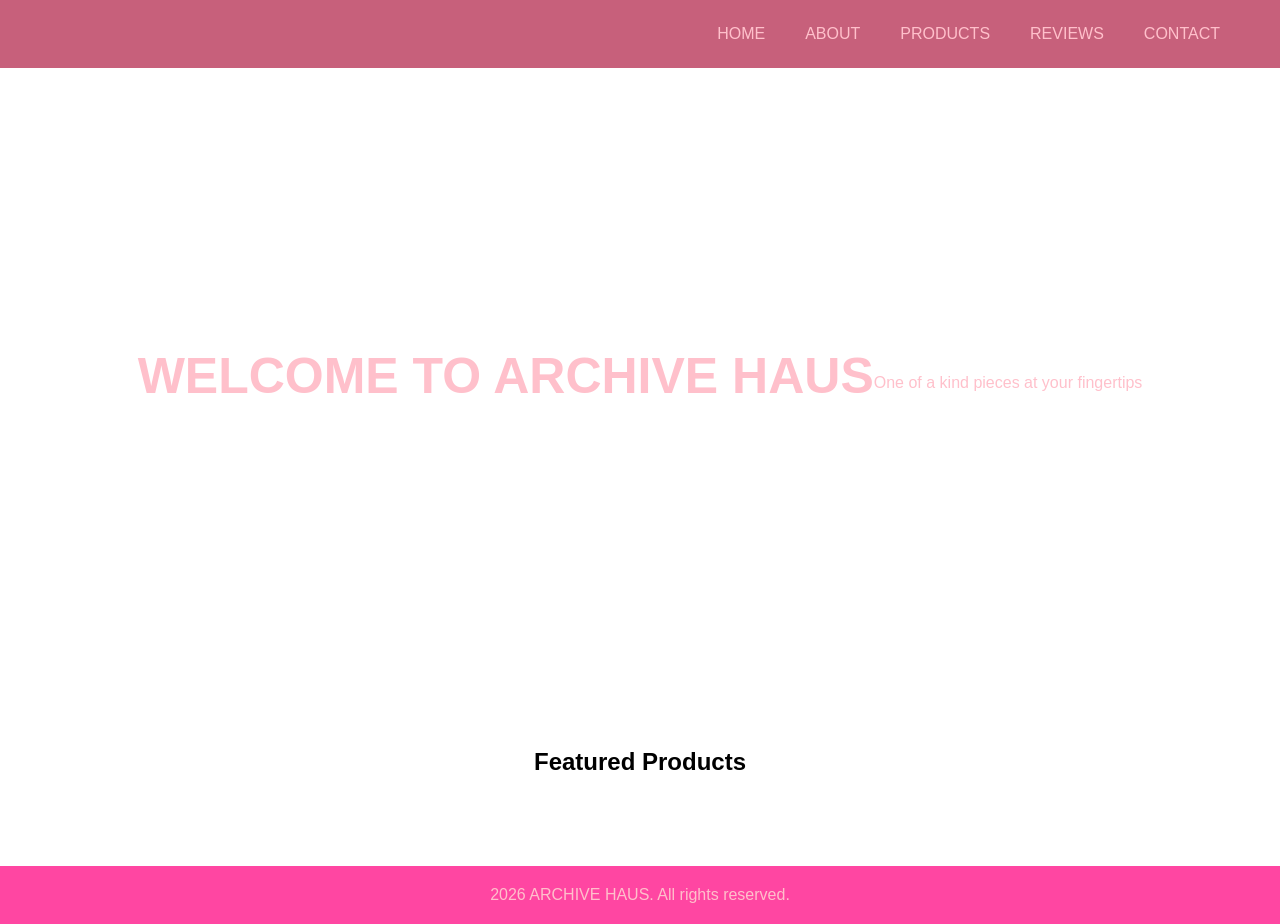
==== ARCHIVE HAUS/index.html @ 091455e6 "Add files via upload" ====
<html lang="en">
<head>
    <meta charset="UTF-8">
    <meta name="viewport" content="width=device-width, initial-scale=1.0">
    <title>ARCHIVE HAUS</title>
    <style>
       * {
            margin: 0; 
            padding: 0;
            box-sizing: border-box;
            font-family: 'Algerian', Arial, sans-serif;

        }
        header {
            background-color: #C7607B;
            color: pastel pink;
            padding: 15px 50px;
            display: flex;
            justify-content: space-between;
            align-items: center;
            position: sticky;
            top: 0;
            z-index: 1000;
        }
        .logo {
            width: 150px;
            height: auto;
        }
        nav ul {
            list-style: none;
            display: flex;
            gap: 20px;
        }
        nav ul li {
            position: relative;
        }
        nav ul li a {
            color: pink;
            text-decoration: none;
            font-weight: 500;
            padding: 10px;
            display: block;
        }
        nav ul li a:hover {
            color: #f1c6c3;
        }
        .dropdown-content {
            display:none;
            position: absolute;
            background-color: #f1c6c3;
            min-width: 200px;
            top: 100%;
            left: 0;
            border-radius: 1px solid pink;
            border-radius: 4px;
        }
        .dropdown-content a {
            padding: 12px 16px;
            font-weight: normal;
        }
        .dropdown:hover .dropdown-content {
            display:block
        }
        .hero {
            background: linear-gradient(rgba(0,0,0,0,6), rgba(0,0,0,0,6)), url(AH\ LOGO\ 1.jpg) center/cover no repeeat;
            height: 70vh;
            color:pink;
            display: flex;
            flex: column;
            justify-content: center;
            align-items: center;
            text-align: center;
        }
        .hero h1 {
            font-size: 50px;
            margin-bottom: 15px;

        }
        footer {
            background-color: #FF46A2;
            color: pink;
            text-align: center;
            padding: 20px;
            margin-top: 40px;
        }
    </style>
</head>
<body>
    <header>
        <a href="index.html" class="logo">
        
        </a>

        <nav>
            <ul>
            <li><a href="index.html">HOME</a></li>
            <!--About dropdown-->
            <li class="dropdown">
                <a href="about.html">ABOUT</a>
                <div class="dropdown-content">
                    <a href="about.html">About Us</a>
                    <a href="mission-vision.html">Mission & Vision</a>
                </div>
            </li>
            <!--Products dropdown-->
            <li class="dropdown">
                <a href="products.html">PRODUCTS</a>
                <div class="dropdown-content">
                    <a href="bags.html">Bags</a>
                    <a href="dresses.html">Dresses</a>
                    <a href="pants.html">Pants</a>
                    <a href="shoes.html">Shoes</a>
                    <a href="accessories">Accessories</a>
                </div>
            </li>

            <Li><a href="revies.html">REVIEWS</a></Li>
            <li><a href="contact.html">CONTACT</a></li>
            </ul>
        </nav>
    </header>

    <section class="hero">
        <h1>WELCOME TO ARCHIVE HAUS</h1>
        <p>One of a kind pieces at your fingertips</p>
    </section>
    <main style="padding: 50px; text-align: center;">
        <h2>Featured Products</h2>
        <p> </p>
    </main>

    <footer>
        <p>2026 ARCHIVE HAUS. All rights reserved.</p>
    </footer>
</body>
</html>
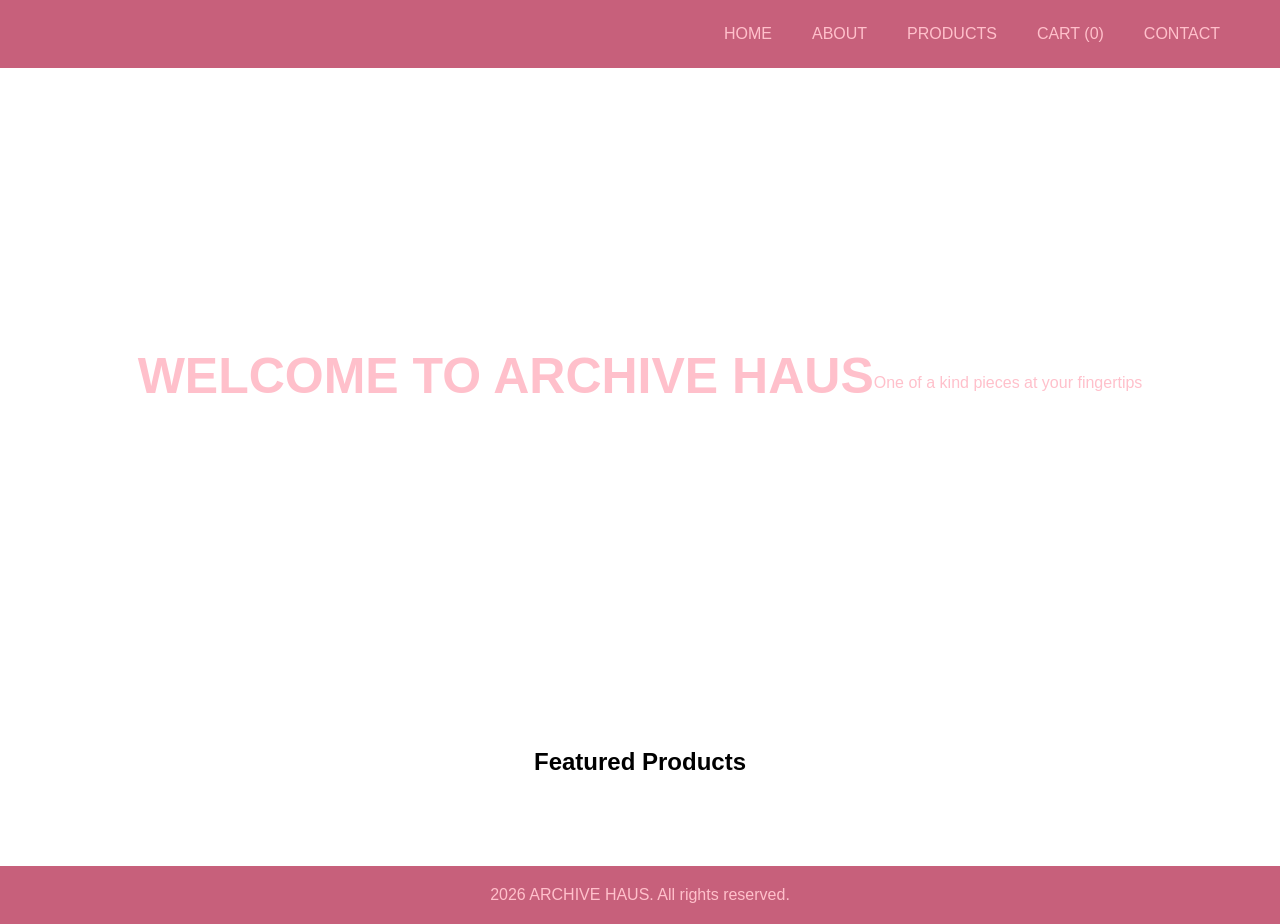
==== commit 0ad4fe95: "Add files via upload" ====
--- a/ARCHIVE HAUS/index.html
+++ b/ARCHIVE HAUS/index.html
@@ -3,88 +3,7 @@
     <meta charset="UTF-8">
     <meta name="viewport" content="width=device-width, initial-scale=1.0">
     <title>ARCHIVE HAUS</title>
-    <style>
-       * {
-            margin: 0; 
-            padding: 0;
-            box-sizing: border-box;
-            font-family: 'Algerian', Arial, sans-serif;
-
-        }
-        header {
-            background-color: #C7607B;
-            color: pastel pink;
-            padding: 15px 50px;
-            display: flex;
-            justify-content: space-between;
-            align-items: center;
-            position: sticky;
-            top: 0;
-            z-index: 1000;
-        }
-        .logo {
-            width: 150px;
-            height: auto;
-        }
-        nav ul {
-            list-style: none;
-            display: flex;
-            gap: 20px;
-        }
-        nav ul li {
-            position: relative;
-        }
-        nav ul li a {
-            color: pink;
-            text-decoration: none;
-            font-weight: 500;
-            padding: 10px;
-            display: block;
-        }
-        nav ul li a:hover {
-            color: #f1c6c3;
-        }
-        .dropdown-content {
-            display:none;
-            position: absolute;
-            background-color: #f1c6c3;
-            min-width: 200px;
-            top: 100%;
-            left: 0;
-            border-radius: 1px solid pink;
-            border-radius: 4px;
-        }
-        .dropdown-content a {
-            padding: 12px 16px;
-            font-weight: normal;
-        }
-        .dropdown:hover .dropdown-content {
-            display:block
-        }
-        .hero {
-            background: linear-gradient(rgba(0,0,0,0,6), rgba(0,0,0,0,6)), url(AH\ LOGO\ 1.jpg) center/cover no repeeat;
-            height: 70vh;
-            color:pink;
-            display: flex;
-            flex: column;
-            justify-content: center;
-            align-items: center;
-            text-align: center;
-        }
-        .hero h1 {
-            font-size: 50px;
-            margin-bottom: 15px;
-
-        }
-        footer {
-            background-color: #FF46A2;
-            color: pink;
-            text-align: center;
-            padding: 20px;
-            margin-top: 40px;
-        }
-    </style>
-</head>
+<link rel="stylesheet" href="style.css">
 <body>
     <header>
         <a href="index.html" class="logo">
@@ -109,15 +28,17 @@
                     <a href="bags.html">Bags</a>
                     <a href="dresses.html">Dresses</a>
                     <a href="pants.html">Pants</a>
+                    <a href="tops.html">Tops</a>
                     <a href="shoes.html">Shoes</a>
-                    <a href="accessories">Accessories</a>
+                    <a href="accessories.html">Accessories</a>
                 </div>
             </li>
 
-            <Li><a href="revies.html">REVIEWS</a></Li>
+            <Li><a href="cart.html">CART (<span id="cart-count">0</span>)</a></Li>
             <li><a href="contact.html">CONTACT</a></li>
             </ul>
         </nav>
+
     </header>
 
     <section class="hero">
@@ -132,5 +53,6 @@
     <footer>
         <p>2026 ARCHIVE HAUS. All rights reserved.</p>
     </footer>
+    <script src="cart.js"></script>
 </body>
 </html>
--- a/ARCHIVE HAUS/style.css
+++ b/ARCHIVE HAUS/style.css
@@ -0,0 +1,295 @@
+* {
+            margin: 0; 
+            padding: 0;
+            box-sizing: border-box;
+            font-family: 'Algerian', Arial, sans-serif;
+
+        }
+        header {
+            background-color: #C7607B;
+            color: pastel pink;
+            padding: 15px 50px;
+            display: flex;
+            justify-content: space-between;
+            align-items: center;
+            position: sticky;
+            top: 0;
+            z-index: 1000;
+        }
+        .logo {
+            width: 200px;
+            height: auto;
+        }
+        nav ul {
+            list-style: none;
+            display: flex;
+            gap: 20px;
+        }
+        nav ul li {
+            position: relative;
+        }
+        nav ul li a {
+            color: pink;
+            text-decoration: none;
+            font-weight: 500;
+            padding: 10px;
+            display: block;
+        }
+        nav ul li a:hover {
+            color: #f1c6c3;
+        }
+        .dropdown-content {
+            display:none;
+            position: absolute;
+            background-color: #f1c6c3;
+            min-width: 200px;
+            top: 100%;
+            left: 0;
+            border-radius: 1px solid pink;
+            border-radius: 4px;
+        }
+        .dropdown-content a {
+            padding: 12px 16px;
+            font-weight: normal;
+        }
+        .dropdown:hover .dropdown-content {
+            display:block
+        }
+        .hero {
+            background: linear-gradient(rgba(0,0,0,0,6), rgba(0,0,0,0,6)), url("C:\Users\Student\Documents\ARCHIVE HAUS\AH IMAGES\AH LOGO 2.jpg")center/cover no repeeat;
+            height: 70vh;
+            color:pink;
+            display: flex;
+            flex: column;
+            justify-content: center;
+            align-items: center;
+            text-align: center;
+        }
+        .hero h1 {
+            font-size: 50px;
+            margin-bottom: 15px;
+
+        }
+        footer {
+            background-color: #FF46A2;
+            color: pink;
+            text-align: center;
+            padding: 20px;
+            margin-top: 40px;
+        }
+* {
+        margin: 0;
+        padding: 0;
+        box-sizing: border-box;
+        font-family: 'Helvetica', Arial, san s-serif;
+    }
+    header {
+            background-color: #C7607B;
+            color: pastel pink;
+            padding: 15px 50px;
+            display: flex;
+            justify-content: space-between;
+            align-items: center;
+            position: sticky;
+            top: 0;
+            z-index: 1000;
+    }
+    .logo img {height: 35px; width: auto;}
+    nav ul {list-style: none; display: flex; gap: 20px;}
+    nav ul li {position: relative;}
+    nav ul li a {color: pink; text-decoration: none; font-weight: 500; padding: 10px; display: block;}
+    nav ul li {color: #C7607B;}
+    .dropdown-content {display: none; position: absolute; background-color: #C7607B; min-width: 200px; top: 100%; left: 0;}
+    .dropdown:hover .dropdown-content {display: block;}
+    .dropdown-content a {padding: 12px 16px; font-weight: normal;}
+about-section {
+        padding: 80px 50px;
+        max-width: 900px;
+        margin: 0 auto;
+        text-align: center;
+    }
+    .about-section h1 {
+        font-size: 42px;
+        margin-bottom: 20px;
+        text-align: center;
+    }
+    .about-section h3 {
+        font-size: 18px;
+        line-height: 1,8;
+        color: #C7607B;
+        margin-bottom: 30px 0;
+    }
+
+    
+    footer {
+        background-color: #C7607B;
+        color: pink;
+        text-align: center;
+        padding: 20px;
+        margin-top: 40px;
+    }
+    * {
+        margin: 0;
+        padding: 0;
+        box-sizing: border-box;
+        font-family: 'Helvetica', Arial, sans-serif;
+         }
+         header {
+            background-color: #C7607B;
+            color: pastel pink;
+            padding: 15px 50px;
+            display: flex;
+            justify-content: space-between;
+            align-items: center;
+            position: sticky;
+            top: 0;
+            z-index: 1000;
+    }
+     .logo img {height: 35px; width: auto;}
+    nav ul {list-style: none; display: flex; gap: 20px;}
+    nav ul li {position: relative;}
+    nav ul li a {color: pink; text-decoration: none; font-weight: 500; padding: 10px; display: block;}
+    nav ul li {color: #C7607B;}
+    .dropdown-content {display: none; position: absolute; background-color: #C7607B; min-width: 200px; top: 100%; left: 0;}
+    .dropdown:hover .dropdown-content {display: block;}
+    .dropdown-content a {padding: 12px 16px; font-weight: normal;}
+.mission-vision-section {
+        padding: 80px 50px;
+        max-width: 900px;
+        margin: 0 auto;
+        text-align: center;
+    }
+    .mission-vision-section h1 {
+        font-size: 42px;
+        margin-bottom: 20px;
+    }
+    .mission-vision-section p {
+        font-size: 18px;
+        line-height: 1,8;
+        color: #C7607B;
+        margin-bottom: 30px 0;
+    }
+    .mission-vision-img {
+        width: 50%;
+        max-width: 600px;
+        border-radius: 8px;
+        margin: 30px 0;
+    }
+    footer {
+        background-color: #C7607B;
+        color: pink;
+        text-align: center;
+        padding: 20px;
+        margin-top: 40px;
+    }
+    .product-grid {
+        display: grid;
+        grid-template-columns: repeat(2, 1fr);
+        gap: 5px;
+        padding: 5px;
+    }
+    .product-card {
+        background: #C7607B;
+        padding: 15px;
+        text-align: center;
+        border: 1px solid #eee;
+    }
+    .product img {
+        width: 25%;
+        height: 100px;
+        object-fit: cover;
+        border-radius: 8px;
+    }
+    .cart-container {
+        max-width: 800px;
+        margin: 30px auto;
+        padding: 20px;
+        background:#C7607B;
+        border-radius: 8px;
+
+    }
+    .cart-item{
+        display: flex;
+        align-items: center;
+        justify-content: space-between;
+        border-bottom: 1px solid #eee;
+        padding: 15px 0;
+        gap: 15px;
+    }
+    .cart-item img {
+        width: 80px;
+        height: 80px;
+        object-fit: cover;
+        border-radius: 5px;
+    }
+    .cart-item-details {
+        flex: 1;
+        text-align: left;
+    }
+    cart-item-details h4 {
+        margin: 0;
+        font-size: 16px;
+    }
+    .cart-item-details p {
+        margin: 5px 0;
+        color: pink;
+        font-size: 14px;
+    }
+    .cart-price {
+        font-weight: bold;
+        color:#f1c6c3;
+    }
+    .remove-btn {
+        background: #FF46A2;
+        color: white;
+        border: none;
+        padding: 6px 12px;
+        border-radius: 5px;
+        cursor: pointer;
+    }
+    .remove-btn:hover {
+        background: pink;
+
+    }
+    .cart-total {
+        text-align: right;
+        margin-top: 20px;
+        padding-top: 20px;
+        border-top: 2px solid #f1c6c3;
+    }
+    .cart-total h2 {
+        color:#C7607B;
+
+}
+.checkout-btn {
+    background:#C7607B;
+    color: white;
+    width: 50%;
+    padding: 15px;
+    font-size: 18px;
+    border:none;
+    border-radius: 8px;
+    cursor: pointer;
+    margin-top: 15px;
+}
+.checkout-btn:hover {
+    background: #a94d67;
+}
+.empty-cart {
+    text-align: center;
+    padding: 50px;
+    color: #f1c6c3;
+}
+img{
+    max-width: 200px !important;
+    max-height: 200px !important;
+    width: 200px !important;
+    height: 200px !important;
+    object-fit: cover !important;
+
+}
+.product-grid {
+    display: grid !important;
+    grid-template-columns: repeat(2, 1fr) !important;
+    gap: 20px !important;
+}
